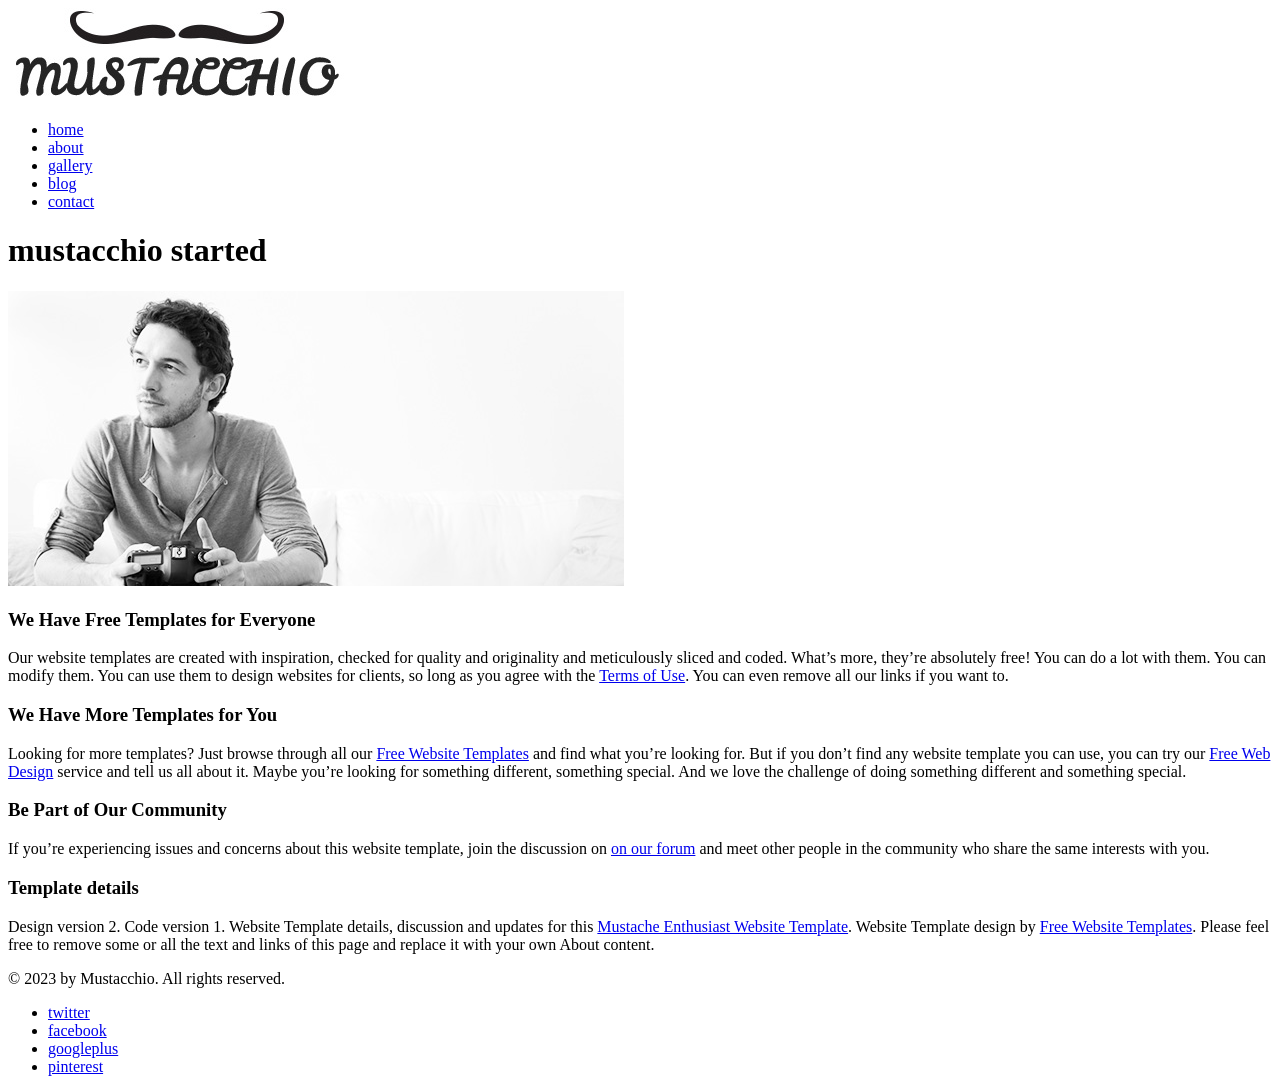
==== about.html @ 0545a30f "Primer Commit" ====
<!doctype html>
<!-- Website Template by freewebsitetemplates.com -->
<html>
<head>
	<meta charset="UTF-8">
	<meta name="viewport" content="width=device-width, initial-scale=1.0">
	<title>About - Mustache Enthusiast</title>
	<link rel="stylesheet" type="text/css" href="css/style.css">
	<link rel="stylesheet" type="text/css" href="css/mobile.css" media="screen and (max-width : 568px)">
	<script type="text/javascript" src="js/mobile.js"></script>
</head>
<body>
	<div id="header">
		<a href="index.html" class="logo">
			<img src="images/logo.jpg" alt="">
		</a>
		<ul id="navigation">
			<li>
				<a href="index.html">home</a>
			</li>
			<li class="selected">
				<a href="about.html">about</a>
			</li>
			<li>
				<a href="gallery.html">gallery</a>
			</li>
			<li>
				<a href="blog.html">blog</a>
			</li>
			<li>
				<a href="contact.html">contact</a>
			</li>
		</ul>
	</div>
	<div id="body">
		<h1><span>mustacchio started</span></h1>
		<div>
			<img src="images/photographer.jpg" alt="">
			<div class="article">
				<h3>We Have Free Templates for Everyone</h3>
				<p>
					Our website templates are created with inspiration, checked for quality and originality and meticulously sliced and coded. What’s more, they’re absolutely free! You can do a lot with them. You can modify them. You can use them to design websites for clients, so long as you agree with the <a href="http://www.freewebsitetemplates.com/about/terms/">Terms of Use</a>. You can even remove all our links if you want to.
				</p>
				<h3>We Have More Templates for You</h3>
				<p>
					Looking for more templates? Just browse through all our <a href="http://www.freewebsitetemplates.com/">Free Website Templates</a> and find what you’re looking for. But if you don’t find any website template you can use, you can try our <a href="http://www.freewebsitetemplates.com/freewebdesign/">Free Web Design</a> service and tell us all about it. Maybe you’re looking for something different, something special. And we love the challenge of doing something different and something special.
				</p>
				<h3>Be Part of Our Community</h3>
				<p>
					If you’re experiencing issues and concerns about this website template, join the discussion on <a href="http://www.freewebsitetemplates.com/forums/">on our forum</a> and meet other people in the community who share the same interests with you.
				</p>
				<h3>Template details</h3>
				<p>
					Design version 2. Code version 1. Website Template details, discussion and updates for this <a href="http://www.freewebsitetemplates.com/discuss/mustacheenthusiast/">Mustache Enthusiast Website Template</a>. Website Template design by <a href="http://www.freewebsitetemplates.com/">Free Website Templates</a>. Please feel free to remove some or all the text and links of this page and replace it with your own About content.
				</p>
			</div>
		</div>
	</div>
	<div id="footer">
		<div>
			<p>&copy; 2023 by Mustacchio. All rights reserved.</p>
			<ul>
				<li>
					<a href="http://freewebsitetemplates.com/go/twitter/" id="twitter">twitter</a>
				</li>
				<li>
					<a href="http://freewebsitetemplates.com/go/facebook/" id="facebook">facebook</a>
				</li>
				<li>
					<a href="http://freewebsitetemplates.com/go/googleplus/" id="googleplus">googleplus</a>
				</li>
				<li>
					<a href="http://pinterest.com/fwtemplates/" id="pinterest">pinterest</a>
				</li>
			</ul>
		</div>
	</div>
</body>
</html>
---- css/mobile.css ----
/* Website Template by freewebsitetemplates.com */
body {
	min-width: 0;
}
#header {
	padding: 20px 0;
	position: relative;
	width: 100%;
}
#header a.logo {
	width: 80%;
}
#header a.logo img {
	width: 100%;
}
#mobile-navigation {
	background: url(../images/mobile-menu.png) no-repeat 0 0;
	display: block;
	height: 50px;
	margin: 30px auto 0;
	padding: 0;
	width: 50px;
}
#header ul {
	border: 1px solid #fff;
	display: none;
	left: 50%;
	margin-left: -45%;
	padding: 0;
	position: absolute;
	width: 90%;
	z-index: 1001;
}
#header ul li {
	border-top: 1px solid #fff;
	display: block;
	margin: 0;
	padding: 0;
	position: relative;
}
#header > ul > li:first-child {
	border: 0;
}
#header ul li a {
	background: rgba(11, 163, 156, 0.9);
	color: #fff;
	display: block;
	font-family: Arial, Helvetica, sans-serif;
	font-size: 16px;
	font-weight: normal;
	height: 49px;
	line-height: 49px;
	padding: 0 15px;
	text-align: left;
}
#header ul li a:hover, #header ul li.selected a {
	background: rgba(0, 0, 0, 0.9);
	color: #fff;
}
#header ul ul {
	display: none;
	border: 0;
	height: auto;
	left: 0;
	margin: 0;
	position: relative;
	width: 100%;
}
#header ul ul li a {
	text-indent: 15px;
}
#header ul li span {
	background: rgba(11, 163, 156, 0.9) url(../images/mobile-expand.png) no-repeat 0 0;
	border-left: 1px solid #fff;
	display: block;
	height: 49px;
	position: absolute;
	right: 0;
	top: 0;
	width: 50px;
}
#body {
	width: 100%;
}
#body h1 {
	display: block;
	font-size: 20px;
	margin: 0 auto;
	width: 90%;
}
#body h1 span {
	display: block;
	padding: 3%;
	width: 94%;
}
#body > div {
	padding: 0 5%;
	width: 90%;
}
#body > div img {
	margin: 24px 0 30px;
	width: 98%
}
#body > div .article {
	padding: 0;
	width: 100%;
}
#body > div .article h2, #body > div .article h4 {
	font-size: 18px;
	font-weight: bold;
}
#body #featured {
	overflow: hidden;
	margin: 0 0 20px
}
#body #featured img {
	min-width: 960px;
}
#body #featured div {
	left: 0;
	margin: 0;
	padding: 0 2%;
	position: absolute;
	top: 0;
	text-align: left;
	width: 96%;
}
#body #featured div h2 {
	font-size: 14px;
	font-weight: normal;
	margin: 50px 0 10px;
	padding: 8px 5px;
}
#body #featured div span {
	display: block;
	font-size: 14px;
	margin: 10px 0;
	padding: 10px;
}
#body #featured div a {
	font-size: 14px;
	margin: 5px 0 0;
	padding: 10px;
}
#body > ul {
	overflow: visible;
	padding: 0 5%;
	width: 90%;
}
#body ul.gallery {
	padding: 5% 0;
	overflow: hidden;
	width: 100%;
}
#body > ul li {
	float: none;
	margin: 0;
	width: 100%;
}
#body ul.gallery li {
	float: left;
	margin: 0 0 5% 5%;
	width: 42%;
}
#body > ul li a img {
	width: 98%;
}
#body > ul li a span {
	padding: 15px 0;
}
#body div ul {
	margin: 0;
	padding: 20px 0 0;
	width: 100%;
}
#body div ul li {
	overflow: visible;
	padding: 0 0 20px;
	width: 99%;
}
#body div ul li .figure {
	border: 0;
	display: block;
	float: none;
	margin: 0 0 20px;
	width: 100%;
}
#body div ul li .figure img {
	width: 100%;
}
#body div ul li div {
	float: none;
	padding: 0;
	width: 100%;
}
#body div ul li div a.more:hover {
	height: 14px;
	line-height: 14px;
}
#body form {
	width: 100%;
}
#body form input, #body form textarea {
	margin: 0 0 20px;
	padding: 10px;
	width: 84%;
}
#body form #send {
	padding: 10px;
}
#footer {
	padding: 10px 0 25px;
}
#footer div {
	overflow: visible;
	width: 100%;
}
#footer div p {
	float: none;
	margin: 0;
	text-align: center;
}
#footer div ul {
	float: none;
	margin: 0 auto;
	width: 256px;
}
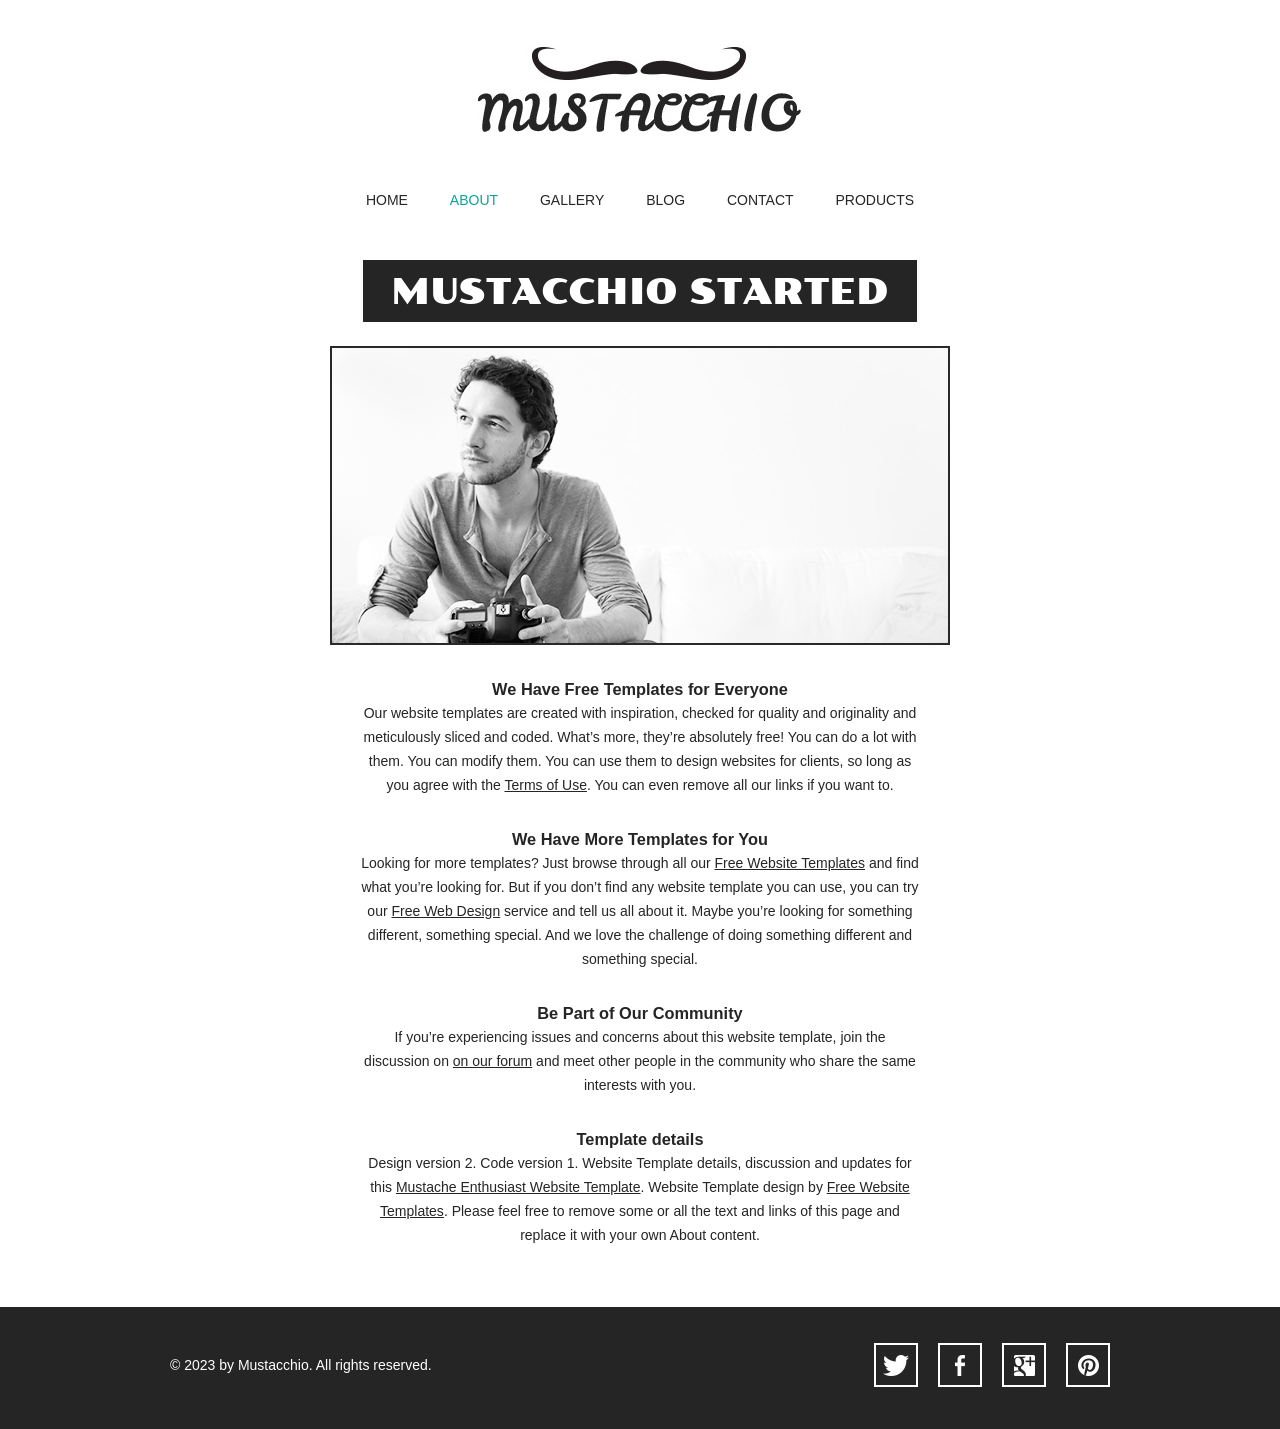
==== commit 309865bb: "Página enlazada e inicializada" ====
--- a/about.html
+++ b/about.html
@@ -29,6 +29,9 @@
 			</li>
 			<li>
 				<a href="contact.html">contact</a>
+			</li>
+			<li>
+				<a href="products/products.html">products</a>
 			</li>
 		</ul>
 	</div>
--- a/css/style.css
+++ b/css/style.css
@@ -0,0 +1,410 @@
+/* Website Template by freewebsitetemplates.com */
+@font-face {
+	font-family: 'poller_oneregular';
+	src: url('../fonts/pollerone/pollerone-webfont.eot');
+	src: url('../fonts/pollerone/pollerone-webfont.eot?#iefix') format('embedded-opentype'),
+		 url('../fonts/pollerone/pollerone-webfont.woff') format('woff'),
+		 url('../fonts/pollerone/pollerone-webfont.ttf') format('truetype'),
+		 url('../fonts/pollerone/pollerone-webfont.svg#poller_oneregular') format('svg');
+}
+@font-face {
+	font-family: 'leckerli_oneregular';
+	src: url('../fonts/leckerlione/leckerlione-regular-webfont.eot');
+	src: url('../fonts/leckerlione/leckerlione-regular-webfont.eot?#iefix') format('embedded-opentype'),
+		 url('../fonts/leckerlione/leckerlione-regular-webfont.woff') format('woff'),
+		 url('../fonts/leckerlione/leckerlione-regular-webfont.ttf') format('truetype'),
+		 url('../fonts/leckerlione/leckerlione-regular-webfont.svg#leckerli_oneregular') format('svg');
+}
+
+body {
+	background: #fff;
+	font-family: Arial, Helvetica, sans-serif;
+	font-size: 14px;
+	font-weight: normal;
+	line-height: 1;
+	margin: 0;
+	min-width: 950px;
+	padding: 0;
+}
+p {
+	color: #252525;
+	line-height: 24px;
+	margin: 0;
+	padding: 0;
+}
+p a {
+	color: #252525;
+	text-decoration: underline;
+}
+p a:hover {
+	color: #898989;
+}
+#header {
+	margin: 0 auto;
+	padding: 44px 0 50px;
+	text-align: center;
+	width: 960px;
+}
+#header a.logo {
+	display: block;
+	margin: 0 auto;
+	padding: 0;
+	width: 340px;
+}
+#header a.logo img {
+	border: 0;
+	display: block;
+	margin: 0;
+	padding: 0;
+}
+#header ul {
+	margin: 0;
+	padding: 56px 0 0;
+}
+#header ul li {
+	display: inline;
+	list-style: none;
+	margin: 0;
+	padding: 0 19px;
+}
+#header ul li a {
+	color: #252525;
+	display: inline-block;
+	font-family: "Arial Black", Gadget, sans-serif;
+	font-size: 14px;
+	font-weight: normal;
+	margin: 0;
+	padding: 0 0 3px;
+	text-decoration: none;
+	text-transform: uppercase;
+}
+#header ul li a:hover, #header ul li.selected a {
+	color: #0ba39c;
+}
+#body {
+	margin: 0;
+	padding: 0 0 30px;
+	text-align: center;
+}
+#body h1 {
+	color: #fff;
+	display: inline;
+	font-family: poller_oneregular;
+	font-size: 35px;
+	font-weight: normal;
+	margin: 0;
+	padding: 0;
+	text-transform: uppercase;
+}
+#body h1 span {
+	background: #252525;
+	display: inline-block;
+	padding: 15px 28px 12px;
+}
+#body > div {
+	margin: 0 auto;
+	padding: 0;
+	width: 960px;
+}
+#body > div img {
+	border: 2px solid #292929;
+	margin: 24px 0 0;
+	padding: 0;
+}
+#body > div .article {
+	margin: 0 auto;
+	padding: 30px 30px 0;
+	width: 560px;
+}
+#body > div .article h2 {
+	font-family: "Arial Black", Gadget, sans-serif;
+	font-size: 25px;
+	font-weight: normal;
+	margin: 0 0 30px;
+}
+#body > div .article h3 {
+	color: #252525;
+	line-height: 24px;
+	margin: 0;
+	padding: 0;
+}
+#body > div .article h4 {
+	background: #252525;
+	color: #fff;
+	display: inline-block;
+	font-family: "Arial Black", Gadget, sans-serif;
+	font-size: 25px;
+	font-weight: normal;
+	margin: 0 0 30px;
+	padding: 8px 27px 10px;
+}
+#body > div .article p {
+	margin: 0 0 30px;
+}
+#body div ul {
+	margin: 0;
+	padding: 24px 10px 0;
+	width: 940px;
+}
+#body div ul li {
+	border: 2px solid #1a1a1a;
+	display: block;
+	list-style: none;
+	margin: 0 0 13px;
+	overflow: hidden;
+	padding: 0;
+}
+#body div ul li .figure {
+	border-right: 2px solid #1a1a1a;
+	float: left;
+	margin: 0;
+	padding: 0;
+	width: 376px;
+}
+#body div ul li img {
+	border: 0;
+	display: block;
+	margin: 0;
+	padding: 0;
+	opacity: 0.8;
+	transition: 0.5s ease-in-out;
+}
+#body div ul li .figure:hover img {
+	opacity: 1;
+}
+#body div ul li div {
+	float: left;
+	margin: 0;
+	padding: 63px 0 20px;
+	width: 558px;
+}
+#body div ul li div h3 {
+	color: #252525;
+	font-family: "Arial Black", Gadget, sans-serif;
+	font-size: 25px;
+	font-weight: normal;
+	margin: 0;
+	padding: 0;
+	text-transform: uppercase;
+}
+#body div ul li div p {
+	padding: 30px 30px 18px;
+}
+#body div ul li div a.more {
+	background: #000;
+	color: #fff;
+	display: inline-block;
+	font-family: "Arial Black", Gadget, sans-serif;
+	font-size: 18px;
+	font-weight: normal;
+	margin: 0;
+	padding: 8px 28px;
+	text-decoration: none;
+	text-transform: uppercase;
+}
+#body div ul li div a.more:hover {
+	color: #252525;
+	background: #fff;
+	border: 2px solid #252525;
+}
+#body #featured {
+	margin: 0 0 13px;
+	padding: 0;
+	position: relative;
+	width: 100%;
+}
+#body #featured img {
+	border: 0;
+	display: block;
+	margin: 0;
+	padding: 0;
+	width: 100%;
+}
+#body #featured div {
+	left: 50%;
+	margin-left: -480px;
+	margin-top: -171px;
+	padding: 0 0 0 470px;
+	position: absolute;
+	top: 50%;
+	text-align: left;
+	width: 490px;
+}
+#body #featured div h2 {
+	background: #fff;
+	color: #000;
+	display: inline-block;
+	font-family: poller_oneregular;
+	font-size: 20px;
+	font-weight: normal;
+	margin: 0 0 18px;
+	padding: 23px 27px 20px;
+	text-transform: uppercase;
+}
+#body #featured div span {
+	background: #252525;
+	color: #fff;
+	display: inline-block;
+	font-size: 20px;
+	margin: 7px 0;
+	padding: 12px 27px;
+}
+#body #featured div a {
+	background: #0ba39c;
+	color: #fff;
+	display: inline-block;
+	font-size: 16px;
+	margin: 15px 0 0;
+	padding: 26px 27px 22px;
+	text-align: center;
+	text-decoration: none;
+	text-transform: uppercase;
+}
+#body #featured div a:hover {
+	background: #1fc3bc;
+}
+#body > ul {
+	margin: 0 auto;
+	overflow: hidden;
+	padding: 24px 0 0;
+	width: 960px;
+}
+#body > ul li {
+	display: block;
+	float: left;
+	margin: 0 10px 20px;
+	padding: 0;
+	width: 300px;
+}
+#body > ul li a {
+	color: #000;
+	display: block;
+	font-family: poller_oneregular;
+	font-size: 20px;
+	font-weight: normal;
+	margin: 0;
+	padding: 0;
+	text-align: center;
+	text-decoration: none;
+	text-transform: uppercase;
+}
+#body > ul li a img {
+	border: 2px solid #1a1a1a;
+	display: block;
+	margin: 0;
+	padding: 0;
+	opacity: .8;
+	transition: 0.5s ease-in-out;
+}
+#body > ul li a:hover img {
+	opacity: 1;
+}
+#body > ul li a span {
+	display: block;
+	margin: 0;
+	padding: 33px 0 0;
+}
+#body form {
+	margin: 0 auto;
+	padding: 24px 0 0;
+	width: 620px;
+}
+#body form input, #body form textarea {
+	border: 2px solid #252525;
+	color: #252525;
+	font-family: Arial, Helvetica, sans-serif;
+	font-size: 15px;
+	font-weight: normal;
+	margin: 0 0 37px;
+	padding: 20px 10px;
+	text-align: center;
+	text-transform: uppercase;
+	width: 596px;
+}
+#body form textarea {
+	height: 175px;
+	overflow: auto;
+	resize: none;
+}
+#body form #send {
+	background: #252525;
+	color: #fff;
+	font-family: "Arial Black", Gadget, sans-serif;
+	font-size: 15px;
+	font-weight: normal;
+	display: inline-block;
+	padding: 20px 28px;
+	width: auto;
+}
+#body form #send:hover {
+	background: #fff;
+	color: #252525;
+	cursor: pointer;
+}
+#footer {
+	background: #252525;
+	margin: 0;
+	padding: 36px 0 42px;
+}
+#footer div {
+	margin: 0 auto;
+	overflow: hidden;
+	padding: 0;
+	width: 960px;
+}
+#footer div p {
+	color: #fff;
+	float: left;
+	line-height: 44px;
+	margin: 0 0 0 10px;
+	padding: 0;
+}
+#footer div ul {
+	display: block;
+	float: right;
+	margin: 0;
+	overflow: hidden;
+	padding: 0;
+	width: 256px;
+}
+#footer div ul li {
+	display: block;
+	float: left;
+	list-style: none;
+	margin: 0 10px;
+	padding: 0;
+	width: 44px;
+}
+#footer div ul li a {
+	background: url(../images/icons.jpg) no-repeat 0 0;
+	display: block;
+	height: 44px;
+	margin: 0;
+	padding: 0;
+	text-indent: -99999px;
+	width: 44px;
+}
+#footer div ul li #twitter {
+	background-position: 0 0;
+}
+#footer div ul li #twitter:hover {
+	background-position: -44px 0;
+}
+#footer div ul li #facebook {
+	background-position: 0 -44px;
+}
+#footer div ul li #facebook:hover {
+	background-position: -44px -44px;
+}
+#footer div ul li #googleplus {
+	background-position: 0 -88px;
+}
+#footer div ul li #googleplus:hover {
+	background-position: -44px -88px;
+}
+#footer div ul li #pinterest {
+	background-position: 0 -132px;
+}
+#footer div ul li #pinterest:hover {
+	background-position: -44px -132px;
+}
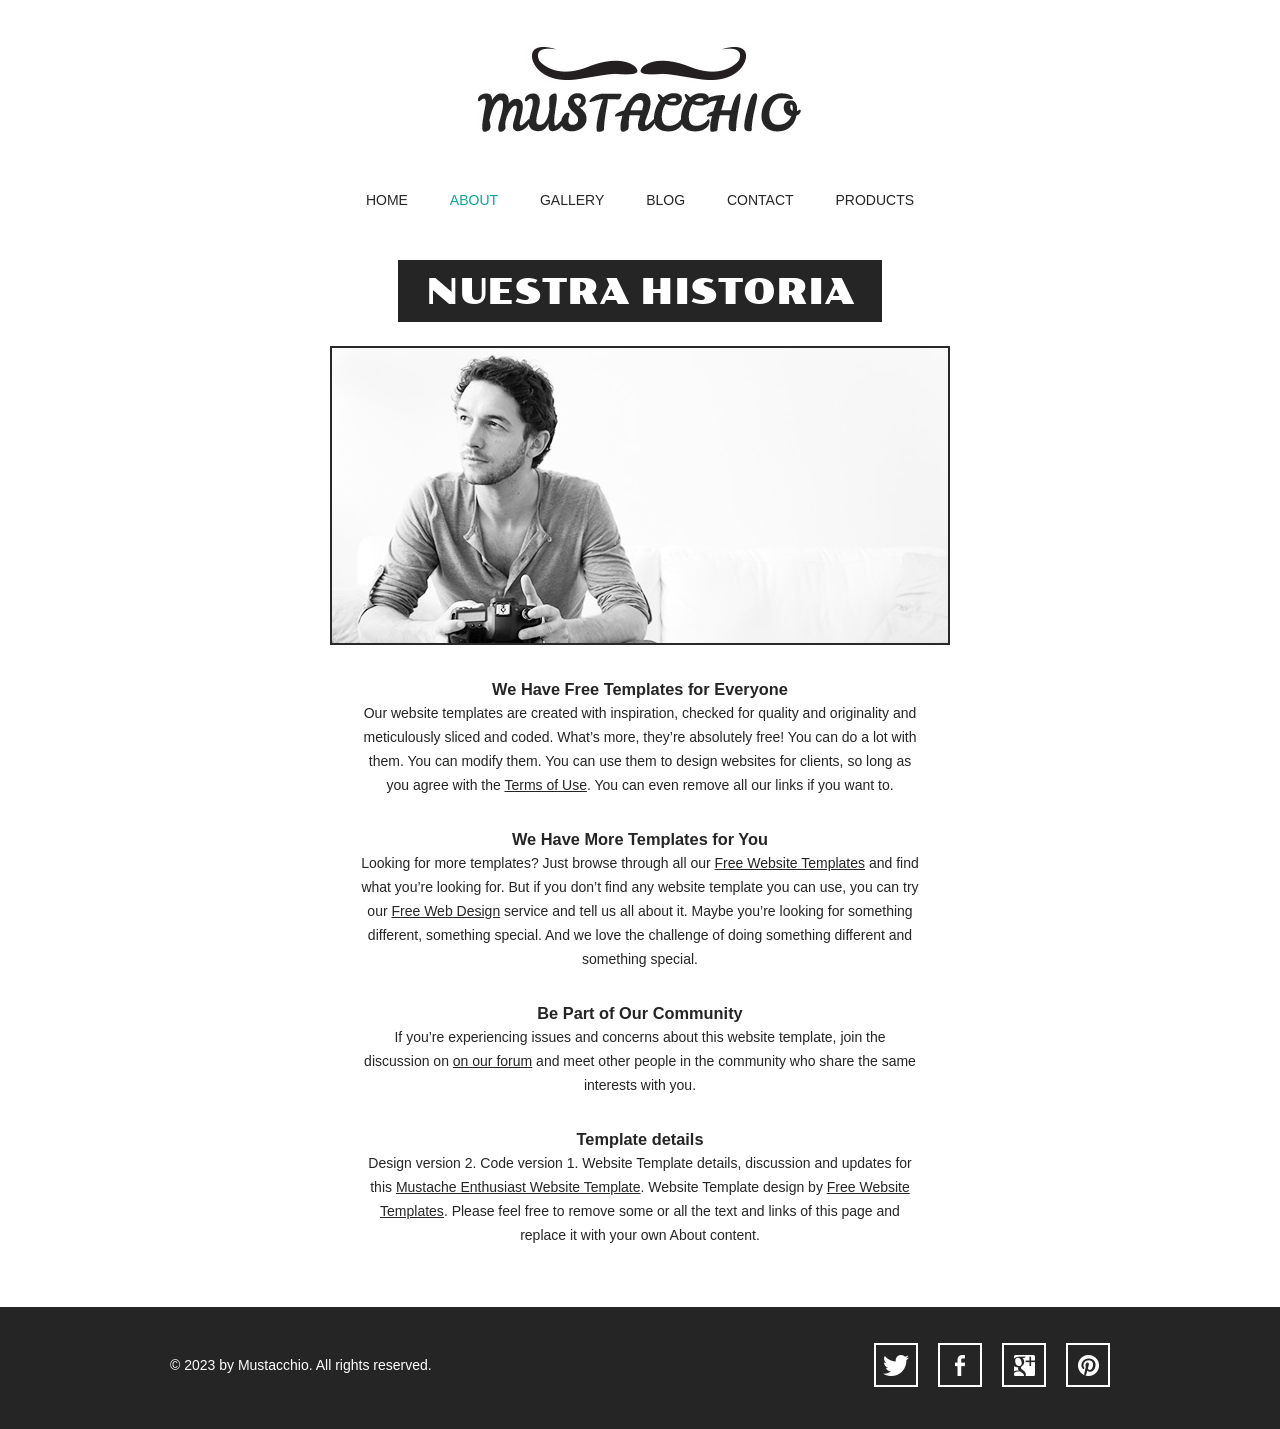
==== commit e9b72ab0: "Actualizado el título de About" ====
--- a/about.html
+++ b/about.html
@@ -36,7 +36,7 @@
 		</ul>
 	</div>
 	<div id="body">
-		<h1><span>mustacchio started</span></h1>
+		<h1><span>Nuestra Historia</span></h1>
 		<div>
 			<img src="images/photographer.jpg" alt="">
 			<div class="article">
